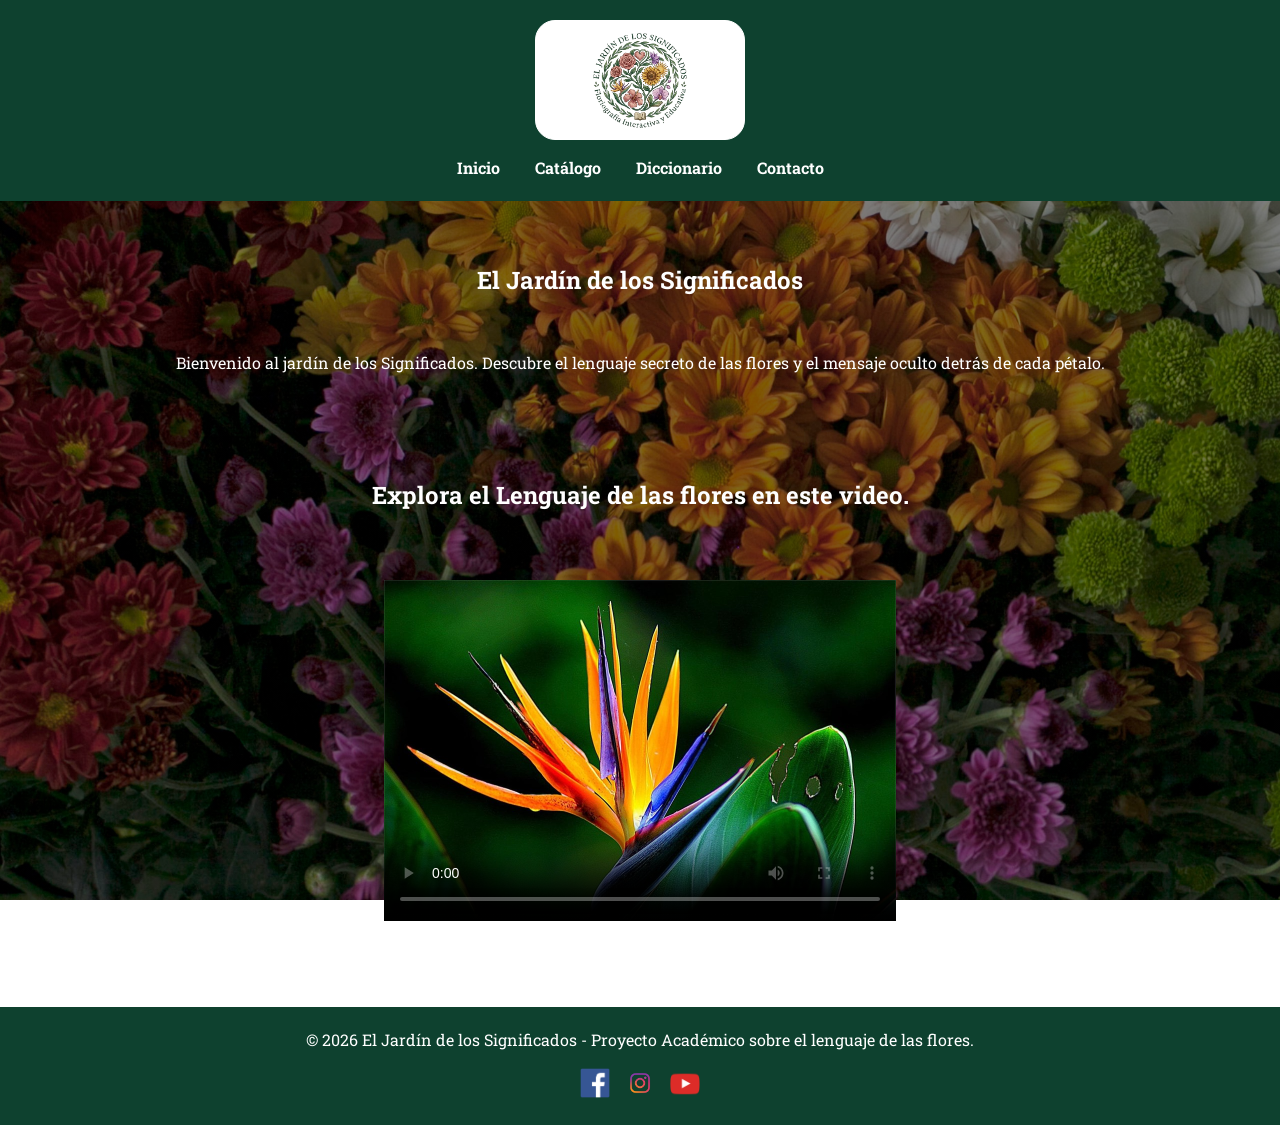
==== index.html @ 72096f06 "Primer Commit" ====
<!DOCTYPE html>
<html lang="es">
<head>
    <meta charset="UTF-8">
    <meta name="viewport" content="width=device-width, initial-scale=1.0">
    <title>El Jardín de los Significados</title>    
    <!-- Icono de la pestaña (Favicon) -->
    <link rel="icon" href="./img/icono-paginaweb.jpg" type="image/png">
    <!-- Vinculación de la hoja de estilos externa -->
    <link rel="stylesheet" href="css/maquillaje.css">
</head>

<body>
    <header class="header-main">
        <div class="logo-container">
            <img src="./img/icono-paginaweb.jpg" alt="Logo de El Jardín de los Significados" class="logo-image">
        </div>        
        <nav class="nav-container">
            <ul class="nav-list">
                <li><a href="index.html" class="active">Inicio</a></li>
                <li><a href="catalogo.html">Catálogo</a></li>
                <li><a href="diccionario.html">Diccionario</a></li>
                <li><a href="contacto.html">Contacto</a></li>
            </ul>
        </nav>
    </header>

    <main>
        <!-- Hero Section -->
        <section class="hero-section">
            <div class="hero-content">
                <h1>El Jardín de los Significados</h1>
                <br><br>
                <p>Bienvenido al jardín de los Significados. Descubre el lenguaje secreto de las flores y el mensaje oculto detrás de cada pétalo.</p>
            </div>
        </section>

        <!-- Sección del Video -->
        <section class="video-section">
            <h2>Explora el Lenguaje de las flores en este video.</h2>
            <br>
            <div class="video-responsive-wrapper">
                <video controls preload="metadata" width="50%" poster="./img/ave-del-paraiso.jpg">
                    <source src="./videos/el-lenguaje-de-las-flores.mp4" type="video/mp4">                    
                </video>
            </div>
        </section>
    </main>

    <footer class="footer-container">
        <p>&copy; 2026 El Jardín de los Significados - Proyecto Académico sobre el lenguaje de las flores.</p>
        <div class="social-icons-container">
            <a href="https://www.facebook.com" target="_blank" aria-label="Visita nuestra página de Facebook"><img src="img/footer/facebook.png" alt="Facebook" class="social-icon"></a>
            <a href="https://www.instagram.com" target="_blank" aria-label="Síguenos en Instagram"><img src="img/footer/instagram.png" alt="Instagram" class="social-icon"></a>
            <a href="https://www.youtube.com" target="_blank" aria-label="Síguenos en Youtube"><img src="img/footer/youtube.png" alt="Youtube" class="social-icon"></a>
        </div>
    </footer>

</body>
</html>
---- css/maquillaje.css ----
@font-face {
    font-family: 'RobotoSlab';
    src: url('../assets/fonts/RobotoSlab-VariableFont_wght.ttf') format('truetype');
    font-weight: 100 900; /* Define el rango de pesos disponibles en la fuente variable */
    font-style: normal;
}

:root {
    --color-fondo: #fdfbf7;
    --color-texto: #333;
    --color-accent: #0e412f; /* Tono naturaleza */
    --glass: rgba(255, 255, 255, 0.2);
}

* {
    margin: 0;
    padding: 0;
    box-sizing: border-box;
}

body {
    font-family: 'RobotoSlab', serif;
    background-image: linear-gradient(rgba(0, 0, 0, 0.5), rgba(0, 0, 0, 0.5)), url('../img/fondo-general-web.jpg');
    background-size: cover;
    background-position: center;
    background-attachment: fixed;
    line-height: 1.6;
    color: white; /* Se ajusta el color del texto para que contraste con el fondo */
    min-height: 100vh;
    display: flex;
    flex-direction: column;
}

main {
    flex: 1;
}

.footer-container {
    display: flex;
    flex-direction: column; /* Apila el texto y los iconos verticalmente */
    justify-content: center; /* Centra el contenido verticalmente */
    align-items: center; /* Centra el contenido horizontalmente */
    padding: 20px;
    background-color: var(--color-accent);
    color: white;
    margin-top: 40px;
    gap: 15px; /* Espacio entre el texto y los iconos */
}

.social-icons-container {
    display: flex;
    gap: 15px; /* Espacio entre los iconos de redes sociales */
}

.social-icon {
    width: 30px; /* Tamaño de los iconos */
    height: 30px;
    object-fit: contain; /* Asegura que la imagen se ajuste sin distorsionarse */
    transition: transform 0.3s ease; /* Suaviza la animación */
}

.social-icon:hover {
    transform: scale(1.2); /* Agranda el icono un 20% al pasar el ratón */
}

.header-main {
    display: flex;
    flex-direction: column; /* Apila el logo sobre el menú de navegación */
    justify-content: center;
    align-items: center;
    padding: 20px;
    background-color: var(--color-accent);
    gap: 15px; /* Espacio entre el logo y los enlaces */
}

.nav-container {
    width: 100%;
    display: flex;
    justify-content: center; /* Centra la lista de enlaces dentro de su contenedor */
}

.logo-image {
    height: 120px; /* Ajusta este valor según qué tan pequeño lo desees */
    width: auto;
    display: block;
    border: 1px solid white; /* Borde de color claro */
    background-color: rgb(255, 255, 255); /* Fondo blanco para resaltar la imagen */
    padding: 5px; /* Espacio entre la imagen y el borde */
    border-radius: 20px; /* Redondea las esquinas del borde */
}

.nav-list {
    display: flex;
    list-style: none;
    gap: 35px;
}   

.nav-list a {
    color: white;
    text-decoration: none;
    font-weight: bold;
    transition: color 0.3s ease; /* Suaviza la transición del color */
}

.nav-list a:hover {
    color: #f0f0f0; /* Un tono crema claro para el efecto hover */
}

.catalog-grid {
    display: grid;
    grid-template-columns: repeat(auto-fill, minmax(250px, 1fr));
    gap: 20px;
    padding: 20px;
    max-width: 1200px;
    margin: 0 auto;
}

.flower-card {
    background: rgba(255, 255, 255, 0.95);
    border-radius: 15px;
    overflow: hidden;
    color: #333;
    box-shadow: 0 4px 15px rgba(0,0,0,0.3);
    transition: transform 0.3s ease, box-shadow 0.3s ease;
    display: flex;
    position: relative; /* Permite que el z-index funcione correctamente al elevarse */
    flex-direction: column;
    animation: fadeInCard 0.6s ease-out; /* Quitamos forwards */
    opacity: 1;
    transform: translateY(0);
}

.flower-card:hover {
    transform: translateY(-15px) scale(1.02); /* Se eleva 15px y crece un 2% */
    box-shadow: 0 20px 40px rgba(0, 0, 0, 0.45); /* Sombra más profunda para simular altura */
    z-index: 10; /* Asegura que la tarjeta no quede detrás de otras al subir */
    cursor: pointer;
}

.flower-card img {
    width: 100%;
    height: 200px;
    object-fit: cover;
}

.flower-info {
    padding: 20px;
    text-align: center;
    flex-grow: 1;
    display: flex;
    flex-direction: column;
    justify-content: space-between;
    gap: 10px;
}

.category-tag {
    font-size: 0.75rem;
    background-color: var(--color-accent);
    color: white;
    padding: 4px 12px;
    border-radius: 20px;
    display: inline-block;
    align-self: center;
    text-transform: uppercase;
    letter-spacing: 1px;
}

.btn-view-more {
    background-color: var(--color-accent);
    color: white;
    border: none;
    padding: 10px 20px;
    border-radius: 25px;
    cursor: pointer;
    font-family: 'RobotoSlab', serif;
    font-weight: bold;
    transition: background 0.3s ease;
}

.btn-view-more:hover {
    background-color: #033a25;
}

.modal {
    background: rgba(0, 0, 0, 0.8); /* Fondo oscuro para el overlay */
    position: fixed;
    top: 0;
    left: 0;
    width: 100%;
    height: 100%;
    display: flex;
    justify-content: center;
    align-items: center;
    z-index: 1000;
}

#modal-content-wrapper {
    background: white;
    color: #333;
    padding: 20px;
    border-radius: 20px;
    max-width: 500px;
    width: 90%;
    position: relative;
    box-shadow: 0 10px 40px rgba(0,0,0,0.5);
}

#modal-content {
    display: flex;
    flex-direction: column;
    align-items: center; /* Centra los elementos hijos (imagen, h2, div.modal-info) horizontalmente */
    text-align: center; /* Centra el texto dentro de los elementos hijos */
}

.modal-image {
    display: block;
    margin: 0 auto 20px auto; /* Centra la imagen y da espacio abajo */
    max-width: 280px; /* Tamaño mediano */
    width: 100%;
    height: auto;
    border-radius: 12px;
    box-shadow: 0 4px 10px rgba(0,0,0,0.1);
}

.btn-close {
    position: absolute;
    top: 15px;
    right: 15px;
    background: none;
    border: none;
    font-size: 2rem;
    cursor: pointer;
    color: #888;
    line-height: 1;
}

.modal-info {
    text-align: center;
    margin-top: 20px;
}

.hero-section {
    text-align: center;
    padding: 60px 20px;
}

.hero-section h1, 
.hero-section p {
    animation: fadeInCard 0.8s ease-out;
}

.video-section {
    display: flex;
    flex-direction: column;
    align-items: center;
    text-align: center;
    padding: 40px 20px;
    gap: 20px;
}

.video-section h2,
.video-responsive-wrapper {
    animation: fadeInCard 0.8s ease-out;
}

.emotion-group {
    padding: 20px;
    margin-bottom: 40px;
}

.emotion-group h2 {
    color: white;
    margin-bottom: 20px;
    border-bottom: 2px solid var(--color-accent);
    padding-bottom: 10px;
    animation: fadeInCard 0.8s ease-out;
}

.video-section video {
    max-width: 100%; /* Asegura que el video no se desborde */
}

.filters {
    text-align: center;
    padding: 40px 20px;
    color: white;
}

.filter-buttons {
    display: flex;
    justify-content: center;
    gap: 15px;
    flex-wrap: wrap; /* Permite que los botones se acomoden en varias filas en móviles */
    margin-top: 20px;
}

.filter-buttons button {
    background-color: var(--color-accent);
    color: white;
    border: 1px solid white;
    padding: 10px 25px;
    border-radius: 25px;
    cursor: pointer;
    font-family: 'RobotoSlab', serif;
    font-weight: bold;
    transition: all 0.3s ease;
}

.filter-buttons button:hover {
    background-color: white;
    color: var(--color-accent);
    transform: translateY(-3px);
}

/* Animación de entrada para las tarjetas */
@keyframes fadeInCard {
    from {
        opacity: 0;
        transform: translateY(20px);
    }
}

.search-container {
    margin-top: 30px;
    display: flex;
    justify-content: center;
}

#emotion-search {
    width: 80%;
    max-width: 500px;
    padding: 12px 25px;
    border-radius: 30px;
    border: 2px solid white;
    background: rgba(255, 255, 255, 0.1);
    color: white;
    font-family: 'RobotoSlab', serif;
    font-size: 1rem;
    outline: none;
    transition: all 0.3s ease;
}

#emotion-search::placeholder {
    color: rgba(255, 255, 255, 0.7);
}

#emotion-search:focus {
    background: rgba(255, 255, 255, 0.2);
    border-color: var(--color-accent);
    box-shadow: 0 0 15px rgba(255, 255, 255, 0.2);
}

/* --- MEDIA QUERIES PARA DISPOSITIVOS MÓVILES --- */
@media (max-width: 768px) {
    .logo-image {
        height: 80px; /* Logo más pequeño en móviles */
    }

    .nav-list {
        gap: 15px; /* Reducimos el espacio entre enlaces */
        flex-wrap: wrap; /* Si no caben, bajan a la siguiente línea */
        justify-content: center;
    }

    .hero-section h1 {
        font-size: 1.8rem; /* Título más acorde al tamaño de pantalla */
    }

    .video-section video {
        width: 95% !important; /* El video ocupa casi todo el ancho en celulares */
    }

    .filter-buttons {
        gap: 10px;
    }

    .filter-buttons button {
        padding: 8px 15px;
        font-size: 0.9rem;
    }

    .footer-container {
        text-align: center;
    }
}

/* --- Estilos para la página de Contacto --- */
.contact-form-section {
    padding: 40px 20px;
    max-width: 700px;
    margin: 40px auto;
    background: rgba(255, 255, 255, 0.95); /* Fondo claro para el formulario */
    border-radius: 20px;
    box-shadow: 0 8px 20px rgba(0, 0, 0, 0.2);
    color: #333; /* Texto oscuro para contraste */
    animation: fadeInCard 0.8s ease-out;
}

.contact-form {
    display: flex;
    flex-direction: column;
    gap: 20px;
}

.form-group {
    display: flex;
    flex-direction: column;
}

.form-group label {
    font-family: 'RobotoSlab', serif;
    font-weight: bold;
    margin-bottom: 8px;
    color: var(--color-accent); /* Color de acento para las etiquetas */
    font-size: 1.1rem;
}

.form-group input[type="text"],
.form-group input[type="email"],
.form-group textarea {
    padding: 12px 15px;
    border: 1px solid #ccc;
    border-radius: 8px;
    font-family: 'RobotoSlab', serif;
    font-size: 1rem;
    color: #333;
    background-color: #f9f9f9;
    transition: border-color 0.3s ease, box-shadow 0.3s ease;
}

.form-group input[type="text"]:focus,
.form-group input[type="email"]:focus,
.form-group textarea:focus {
    border-color: var(--color-accent);
    box-shadow: 0 0 8px rgba(14, 65, 47, 0.2); /* Sombra suave con color de acento */
    outline: none;
}

.btn-submit {
    background-color: var(--color-accent);
    color: white;
    border: none;
    padding: 15px 30px;
    border-radius: 25px;
    cursor: pointer;
    font-family: 'RobotoSlab', serif;
    font-weight: bold;
    font-size: 1.1rem;
    transition: background-color 0.3s ease, transform 0.2s ease;
    align-self: center; /* Centra el botón */
}

.btn-submit:hover {
    background-color: #033a25;
    transform: translateY(-3px);
}

/* Media Queries para el formulario en móviles */
@media (max-width: 600px) {
    .contact-form-section {
        margin: 20px 10px;
        padding: 20px;
    }

    .form-group label {
        font-size: 1rem;
    }

    .form-group input[type="text"],
    .form-group input[type="email"],
    .form-group textarea {
        padding: 10px 12px;
        font-size: 0.9rem;
    }

    .btn-submit {
        padding: 12px 25px;
        font-size: 1rem;
    }
}

.empty-message {
    display: none;
    text-align: center;
    padding: 40px;
    font-size: 1.2rem;
    color: rgba(255, 255, 255, 0.9);
    background: rgba(255, 255, 255, 0.1);
    border-radius: 20px;
    margin: 20px auto;
    max-width: 600px;
}
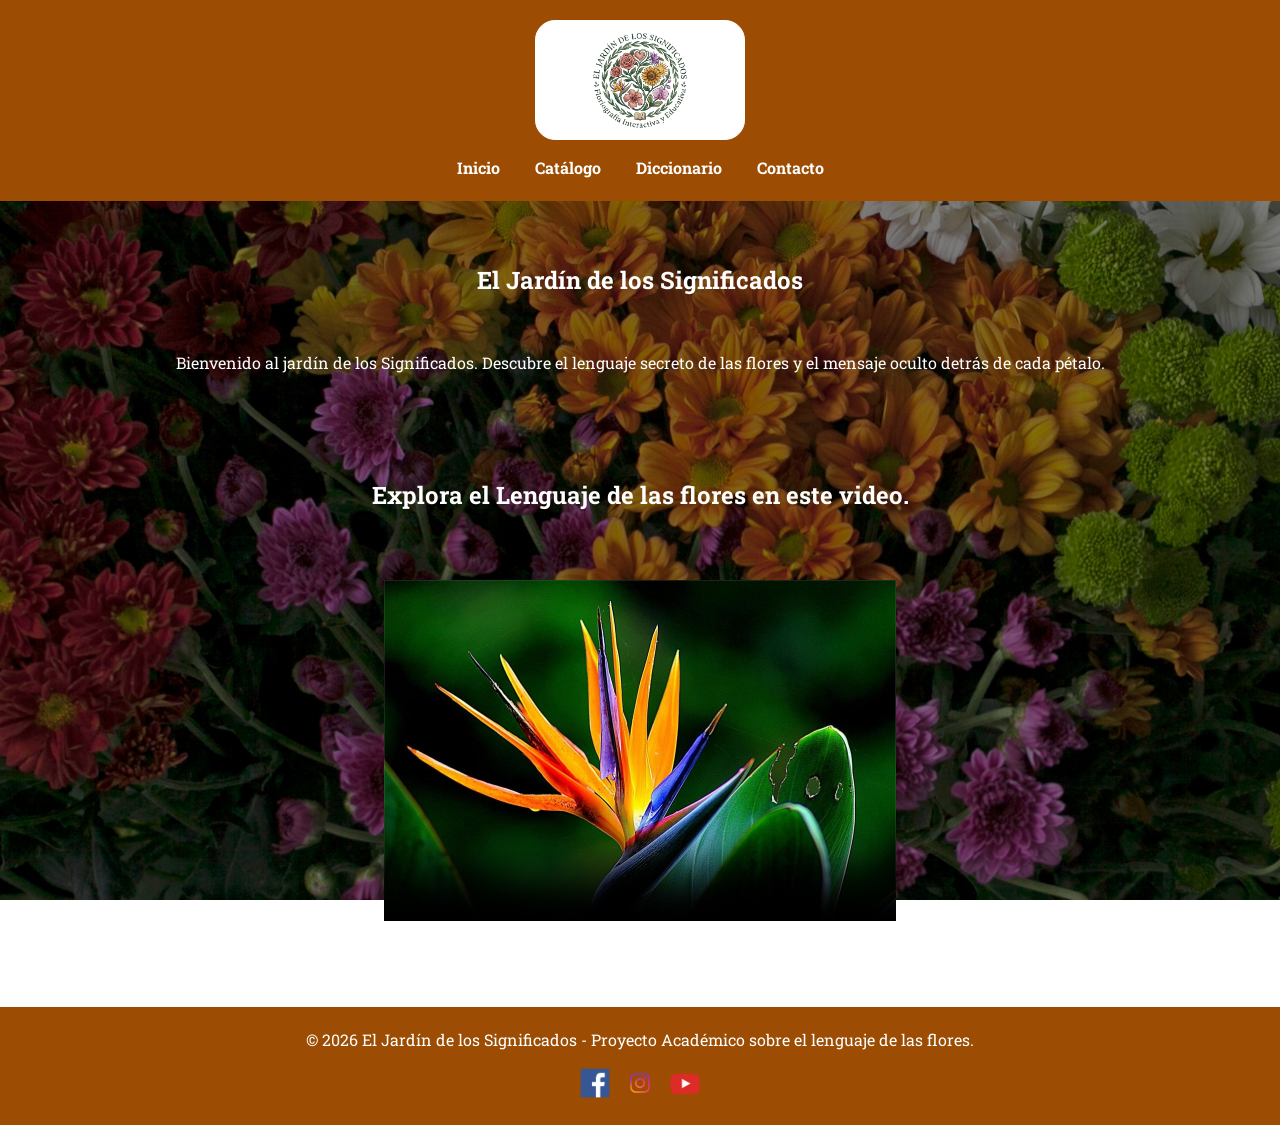
==== commit a67b4e13: "cambios generales" ====
--- a/index.html
+++ b/index.html
@@ -11,13 +11,13 @@
 </head>
 
 <body>
-    <header class="header-main">
-        <div class="logo-container">
-            <img src="./img/icono-paginaweb.jpg" alt="Logo de El Jardín de los Significados" class="logo-image">
+    <header class="cabecera-principal">
+        <div class="contenedor-logo">
+            <img src="./img/icono-paginaweb.jpg" alt="Logo de El Jardín de los Significados" class="imagen-logo">
         </div>        
-        <nav class="nav-container">
-            <ul class="nav-list">
-                <li><a href="index.html" class="active">Inicio</a></li>
+        <nav class="contenedor-navegacion">
+            <ul class="lista-navegacion">
+                <li><a href="index.html" class="activo">Inicio</a></li>
                 <li><a href="catalogo.html">Catálogo</a></li>
                 <li><a href="diccionario.html">Diccionario</a></li>
                 <li><a href="contacto.html">Contacto</a></li>
@@ -27,8 +27,8 @@
 
     <main>
         <!-- Hero Section -->
-        <section class="hero-section">
-            <div class="hero-content">
+        <section class="seccion-hero">
+            <div class="contenido-hero">
                 <h1>El Jardín de los Significados</h1>
                 <br><br>
                 <p>Bienvenido al jardín de los Significados. Descubre el lenguaje secreto de las flores y el mensaje oculto detrás de cada pétalo.</p>
@@ -36,10 +36,10 @@
         </section>
 
         <!-- Sección del Video -->
-        <section class="video-section">
+        <section class="seccion-video">
             <h2>Explora el Lenguaje de las flores en este video.</h2>
             <br>
-            <div class="video-responsive-wrapper">
+            <div class="envoltura-video-responsivo">
                 <video controls preload="metadata" width="50%" poster="./img/ave-del-paraiso.jpg">
                     <source src="./videos/el-lenguaje-de-las-flores.mp4" type="video/mp4">                    
                 </video>
@@ -47,12 +47,12 @@
         </section>
     </main>
 
-    <footer class="footer-container">
+    <footer class="contenedor-pie">
         <p>&copy; 2026 El Jardín de los Significados - Proyecto Académico sobre el lenguaje de las flores.</p>
-        <div class="social-icons-container">
-            <a href="https://www.facebook.com" target="_blank" aria-label="Visita nuestra página de Facebook"><img src="img/footer/facebook.png" alt="Facebook" class="social-icon"></a>
-            <a href="https://www.instagram.com" target="_blank" aria-label="Síguenos en Instagram"><img src="img/footer/instagram.png" alt="Instagram" class="social-icon"></a>
-            <a href="https://www.youtube.com" target="_blank" aria-label="Síguenos en Youtube"><img src="img/footer/youtube.png" alt="Youtube" class="social-icon"></a>
+        <div class="contenedor-iconos-sociales">
+            <a href="https://www.facebook.com" target="_blank" aria-label="Visita nuestra página de Facebook"><img src="img/footer/facebook.png" alt="Facebook" class="icono-social"></a>
+            <a href="https://www.instagram.com" target="_blank" aria-label="Síguenos en Instagram"><img src="img/footer/instagram.png" alt="Instagram" class="icono-social"></a>
+            <a href="https://www.youtube.com" target="_blank" aria-label="Síguenos en Youtube"><img src="img/footer/youtube.png" alt="Youtube" class="icono-social"></a>
         </div>
     </footer>
 
--- a/css/maquillaje.css
+++ b/css/maquillaje.css
@@ -8,7 +8,7 @@
 :root {
     --color-fondo: #fdfbf7;
     --color-texto: #333;
-    --color-accent: #0e412f; /* Tono naturaleza */
+    --color-accent: #9c4d03; /* Tono naturaleza */
     --glass: rgba(255, 255, 255, 0.2);
 }
 
@@ -35,7 +35,7 @@
     flex: 1;
 }
 
-.footer-container {
+.contenedor-pie {
     display: flex;
     flex-direction: column; /* Apila el texto y los iconos verticalmente */
     justify-content: center; /* Centra el contenido verticalmente */
@@ -47,23 +47,23 @@
     gap: 15px; /* Espacio entre el texto y los iconos */
 }
 
-.social-icons-container {
+.contenedor-iconos-sociales {
     display: flex;
     gap: 15px; /* Espacio entre los iconos de redes sociales */
 }
 
-.social-icon {
+.icono-social {
     width: 30px; /* Tamaño de los iconos */
     height: 30px;
     object-fit: contain; /* Asegura que la imagen se ajuste sin distorsionarse */
     transition: transform 0.3s ease; /* Suaviza la animación */
 }
 
-.social-icon:hover {
+.icono-social:hover {
     transform: scale(1.2); /* Agranda el icono un 20% al pasar el ratón */
 }
 
-.header-main {
+.cabecera-principal {
     display: flex;
     flex-direction: column; /* Apila el logo sobre el menú de navegación */
     justify-content: center;
@@ -73,13 +73,14 @@
     gap: 15px; /* Espacio entre el logo y los enlaces */
 }
 
-.nav-container {
+.contenedor-navegacion {
     width: 100%;
     display: flex;
     justify-content: center; /* Centra la lista de enlaces dentro de su contenedor */
 }
 
-.logo-image {
+
+.imagen-logo {
     height: 120px; /* Ajusta este valor según qué tan pequeño lo desees */
     width: auto;
     display: block;
@@ -89,24 +90,24 @@
     border-radius: 20px; /* Redondea las esquinas del borde */
 }
 
-.nav-list {
+.lista-navegacion {
     display: flex;
     list-style: none;
     gap: 35px;
 }   
 
-.nav-list a {
+.lista-navegacion a {
     color: white;
     text-decoration: none;
     font-weight: bold;
     transition: color 0.3s ease; /* Suaviza la transición del color */
 }
 
-.nav-list a:hover {
+.lista-navegacion a:hover {
     color: #f0f0f0; /* Un tono crema claro para el efecto hover */
 }
 
-.catalog-grid {
+.rejilla-catalogo {
     display: grid;
     grid-template-columns: repeat(auto-fill, minmax(250px, 1fr));
     gap: 20px;
@@ -115,7 +116,7 @@
     margin: 0 auto;
 }
 
-.flower-card {
+.tarjeta-flor {
     background: rgba(255, 255, 255, 0.95);
     border-radius: 15px;
     overflow: hidden;
@@ -125,25 +126,25 @@
     display: flex;
     position: relative; /* Permite que el z-index funcione correctamente al elevarse */
     flex-direction: column;
-    animation: fadeInCard 0.6s ease-out; /* Quitamos forwards */
+    animation: aparecerTarjeta 0.6s ease-out; /* Quitamos forwards */
     opacity: 1;
     transform: translateY(0);
 }
 
-.flower-card:hover {
+.tarjeta-flor:hover {
     transform: translateY(-15px) scale(1.02); /* Se eleva 15px y crece un 2% */
     box-shadow: 0 20px 40px rgba(0, 0, 0, 0.45); /* Sombra más profunda para simular altura */
     z-index: 10; /* Asegura que la tarjeta no quede detrás de otras al subir */
     cursor: pointer;
 }
 
-.flower-card img {
+.tarjeta-flor img {
     width: 100%;
     height: 200px;
     object-fit: cover;
 }
 
-.flower-info {
+.info-flor {
     padding: 20px;
     text-align: center;
     flex-grow: 1;
@@ -153,7 +154,7 @@
     gap: 10px;
 }
 
-.category-tag {
+.etiqueta-categoria {
     font-size: 0.75rem;
     background-color: var(--color-accent);
     color: white;
@@ -165,7 +166,7 @@
     letter-spacing: 1px;
 }
 
-.btn-view-more {
+.btn-ver-mas {
     background-color: var(--color-accent);
     color: white;
     border: none;
@@ -177,7 +178,7 @@
     transition: background 0.3s ease;
 }
 
-.btn-view-more:hover {
+.btn-ver-mas:hover {
     background-color: #033a25;
 }
 
@@ -194,7 +195,7 @@
     z-index: 1000;
 }
 
-#modal-content-wrapper {
+#envoltura-contenido-modal {
     background: white;
     color: #333;
     padding: 20px;
@@ -205,14 +206,14 @@
     box-shadow: 0 10px 40px rgba(0,0,0,0.5);
 }
 
-#modal-content {
+#contenido-modal {
     display: flex;
     flex-direction: column;
     align-items: center; /* Centra los elementos hijos (imagen, h2, div.modal-info) horizontalmente */
     text-align: center; /* Centra el texto dentro de los elementos hijos */
 }
 
-.modal-image {
+.imagen-modal {
     display: block;
     margin: 0 auto 20px auto; /* Centra la imagen y da espacio abajo */
     max-width: 280px; /* Tamaño mediano */
@@ -222,7 +223,7 @@
     box-shadow: 0 4px 10px rgba(0,0,0,0.1);
 }
 
-.btn-close {
+.btn-cerrar {
     position: absolute;
     top: 15px;
     right: 15px;
@@ -234,22 +235,22 @@
     line-height: 1;
 }
 
-.modal-info {
+.info-modal {
     text-align: center;
     margin-top: 20px;
 }
 
-.hero-section {
+.seccion-hero {
     text-align: center;
     padding: 60px 20px;
 }
 
-.hero-section h1, 
-.hero-section p {
-    animation: fadeInCard 0.8s ease-out;
-}
-
-.video-section {
+.seccion-hero h1, 
+.seccion-hero p {
+    animation: aparecerTarjeta 0.8s ease-out;
+}
+
+.seccion-video {
     display: flex;
     flex-direction: column;
     align-items: center;
@@ -258,35 +259,35 @@
     gap: 20px;
 }
 
-.video-section h2,
-.video-responsive-wrapper {
-    animation: fadeInCard 0.8s ease-out;
-}
-
-.emotion-group {
+.seccion-video h2,
+.envoltura-video-responsivo {
+    animation: aparecerTarjeta 0.8s ease-out;
+}
+
+.grupo-emocion {
     padding: 20px;
     margin-bottom: 40px;
 }
 
-.emotion-group h2 {
+.grupo-emocion h2 {
     color: white;
     margin-bottom: 20px;
     border-bottom: 2px solid var(--color-accent);
     padding-bottom: 10px;
-    animation: fadeInCard 0.8s ease-out;
-}
-
-.video-section video {
+    animation: aparecerTarjeta 0.8s ease-out;
+}
+
+.seccion-video video {
     max-width: 100%; /* Asegura que el video no se desborde */
 }
 
-.filters {
+.filtros {
     text-align: center;
     padding: 40px 20px;
     color: white;
 }
 
-.filter-buttons {
+.botones-filtro {
     display: flex;
     justify-content: center;
     gap: 15px;
@@ -294,7 +295,7 @@
     margin-top: 20px;
 }
 
-.filter-buttons button {
+.botones-filtro button {
     background-color: var(--color-accent);
     color: white;
     border: 1px solid white;
@@ -306,27 +307,27 @@
     transition: all 0.3s ease;
 }
 
-.filter-buttons button:hover {
+.botones-filtro button:hover {
     background-color: white;
     color: var(--color-accent);
     transform: translateY(-3px);
 }
 
 /* Animación de entrada para las tarjetas */
-@keyframes fadeInCard {
+@keyframes aparecerTarjeta {
     from {
         opacity: 0;
         transform: translateY(20px);
     }
 }
 
-.search-container {
+.contenedor-buscador {
     margin-top: 30px;
     display: flex;
     justify-content: center;
 }
 
-#emotion-search {
+#buscador-emociones {
     width: 80%;
     max-width: 500px;
     padding: 12px 25px;
@@ -340,11 +341,11 @@
     transition: all 0.3s ease;
 }
 
-#emotion-search::placeholder {
+#buscador-emociones::placeholder {
     color: rgba(255, 255, 255, 0.7);
 }
 
-#emotion-search:focus {
+#buscador-emociones:focus {
     background: rgba(255, 255, 255, 0.2);
     border-color: var(--color-accent);
     box-shadow: 0 0 15px rgba(255, 255, 255, 0.2);
@@ -352,40 +353,40 @@
 
 /* --- MEDIA QUERIES PARA DISPOSITIVOS MÓVILES --- */
 @media (max-width: 768px) {
-    .logo-image {
+    .imagen-logo {
         height: 80px; /* Logo más pequeño en móviles */
     }
 
-    .nav-list {
+    .lista-navegacion {
         gap: 15px; /* Reducimos el espacio entre enlaces */
         flex-wrap: wrap; /* Si no caben, bajan a la siguiente línea */
         justify-content: center;
     }
 
-    .hero-section h1 {
+    .seccion-hero h1 {
         font-size: 1.8rem; /* Título más acorde al tamaño de pantalla */
     }
 
-    .video-section video {
+    .seccion-video video {
         width: 95% !important; /* El video ocupa casi todo el ancho en celulares */
     }
 
-    .filter-buttons {
+    .botones-filtro {
         gap: 10px;
     }
 
-    .filter-buttons button {
+    .botones-filtro button {
         padding: 8px 15px;
         font-size: 0.9rem;
     }
 
-    .footer-container {
+    .contenedor-pie {
         text-align: center;
     }
 }
 
 /* --- Estilos para la página de Contacto --- */
-.contact-form-section {
+.seccion-formulario-contacto {
     padding: 40px 20px;
     max-width: 700px;
     margin: 40px auto;
@@ -393,21 +394,21 @@
     border-radius: 20px;
     box-shadow: 0 8px 20px rgba(0, 0, 0, 0.2);
     color: #333; /* Texto oscuro para contraste */
-    animation: fadeInCard 0.8s ease-out;
-}
-
-.contact-form {
+    animation: aparecerTarjeta 0.8s ease-out;
+}
+
+.formulario-contacto {
     display: flex;
     flex-direction: column;
     gap: 20px;
 }
 
-.form-group {
-    display: flex;
-    flex-direction: column;
-}
-
-.form-group label {
+.grupo-formulario {
+    display: flex;
+    flex-direction: column;
+}
+
+.grupo-formulario label {
     font-family: 'RobotoSlab', serif;
     font-weight: bold;
     margin-bottom: 8px;
@@ -415,9 +416,9 @@
     font-size: 1.1rem;
 }
 
-.form-group input[type="text"],
-.form-group input[type="email"],
-.form-group textarea {
+.grupo-formulario input[type="text"],
+.grupo-formulario input[type="email"],
+.grupo-formulario textarea {
     padding: 12px 15px;
     border: 1px solid #ccc;
     border-radius: 8px;
@@ -428,15 +429,15 @@
     transition: border-color 0.3s ease, box-shadow 0.3s ease;
 }
 
-.form-group input[type="text"]:focus,
-.form-group input[type="email"]:focus,
-.form-group textarea:focus {
+.grupo-formulario input[type="text"]:focus,
+.grupo-formulario input[type="email"]:focus,
+.grupo-formulario textarea:focus {
     border-color: var(--color-accent);
     box-shadow: 0 0 8px rgba(14, 65, 47, 0.2); /* Sombra suave con color de acento */
     outline: none;
 }
 
-.btn-submit {
+.btn-enviar {
     background-color: var(--color-accent);
     color: white;
     border: none;
@@ -450,36 +451,36 @@
     align-self: center; /* Centra el botón */
 }
 
-.btn-submit:hover {
+.btn-enviar:hover {
     background-color: #033a25;
     transform: translateY(-3px);
 }
 
 /* Media Queries para el formulario en móviles */
 @media (max-width: 600px) {
-    .contact-form-section {
+    .seccion-formulario-contacto {
         margin: 20px 10px;
         padding: 20px;
     }
 
-    .form-group label {
+    .grupo-formulario label {
         font-size: 1rem;
     }
 
-    .form-group input[type="text"],
-    .form-group input[type="email"],
-    .form-group textarea {
+    .grupo-formulario input[type="text"],
+    .grupo-formulario input[type="email"],
+    .grupo-formulario textarea {
         padding: 10px 12px;
         font-size: 0.9rem;
     }
 
-    .btn-submit {
+    .btn-enviar {
         padding: 12px 25px;
         font-size: 1rem;
     }
 }
 
-.empty-message {
+.mensaje-vacio {
     display: none;
     text-align: center;
     padding: 40px;
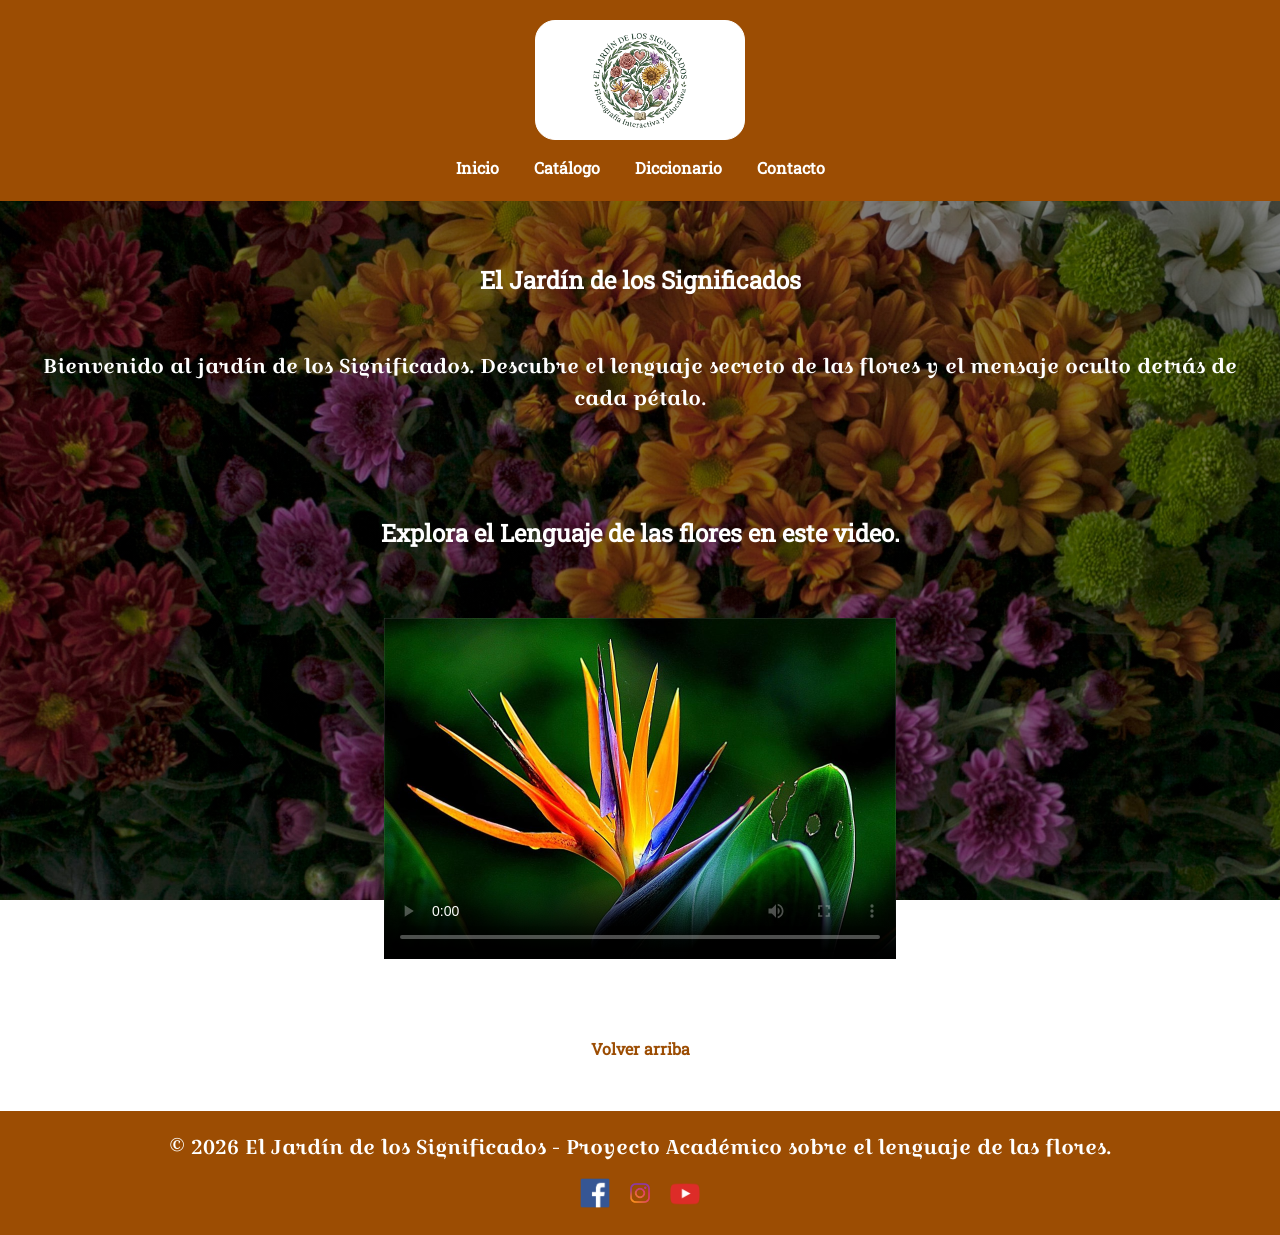
==== commit 65fdfddb: "Ultimos Cambios" ====
--- a/index.html
+++ b/index.html
@@ -10,7 +10,7 @@
     <link rel="stylesheet" href="css/maquillaje.css">
 </head>
 
-<body>
+<body id="inicioarriba">
     <header class="cabecera-principal">
         <div class="contenedor-logo">
             <img src="./img/icono-paginaweb.jpg" alt="Logo de El Jardín de los Significados" class="imagen-logo">
@@ -37,7 +37,7 @@
 
         <!-- Sección del Video -->
         <section class="seccion-video">
-            <h2>Explora el Lenguaje de las flores en este video.</h2>
+            <h1>Explora el Lenguaje de las flores en este video.</h1>
             <br>
             <div class="envoltura-video-responsivo">
                 <video controls preload="metadata" width="50%" poster="./img/ave-del-paraiso.jpg">
@@ -45,6 +45,7 @@
                 </video>
             </div>
         </section>
+        <a href="#inicioarriba" class="boton-arriba">Volver arriba</a>
     </main>
 
     <footer class="contenedor-pie">
--- a/css/maquillaje.css
+++ b/css/maquillaje.css
@@ -1,39 +1,53 @@
 @font-face {
     font-family: 'RobotoSlab';
     src: url('../assets/fonts/RobotoSlab-VariableFont_wght.ttf') format('truetype');
-    font-weight: 100 900; /* Define el rango de pesos disponibles en la fuente variable */
+    font-weight: normal; 
     font-style: normal;
 }
 
-:root {
+@font-face {
+    font-family: 'CroissantOne';
+    src: url('../assets/fonts/CroissantOne-Regular.ttf') format('truetype');
+    font-weight: normal;
+    font-style: normal;
+}
+
+:root { /* Variables de color para mantener una paleta coherente en todo el sitio */
     --color-fondo: #fdfbf7;
     --color-texto: #333;
-    --color-accent: #9c4d03; /* Tono naturaleza */
-    --glass: rgba(255, 255, 255, 0.2);
-}
-
-* {
+    --color-accent: #9c4d03; 
+    --glass: rgba(255, 255, 255, 0.2); /* Un fondo translúcido para elementos como el buscador */
+}
+
+
+* { /* Reseteo básico para eliminar márgenes y padding predeterminados */
     margin: 0;
     padding: 0;
     box-sizing: border-box;
 }
 
 body {
-    font-family: 'RobotoSlab', serif;
+    font-family: 'RobotoSlab', serif; /* Fuente principal para el cuerpo del sitio */
     background-image: linear-gradient(rgba(0, 0, 0, 0.5), rgba(0, 0, 0, 0.5)), url('../img/fondo-general-web.jpg');
-    background-size: cover;
-    background-position: center;
-    background-attachment: fixed;
-    line-height: 1.6;
+    background-size: cover; /* Asegura que la imagen cubra todo el fondo sin distorsionarse */
+    background-position: center; /* Centra la imagen */
+    background-attachment: fixed; /* Hace que la imagen de fondo se quede fija al hacer scroll */
+    line-height: 1.6; /* Mejora la legibilidad del texto */
     color: white; /* Se ajusta el color del texto para que contraste con el fondo */
-    min-height: 100vh;
-    display: flex;
-    flex-direction: column;
+    min-height: 100vh; /* Asegura que el cuerpo ocupe al menos toda la altura de la ventana */
+    display: flex;
+    flex-direction: column;
+}
+
+p {
+    font-family: 'CroissantOne', serif;
+    font-size: 20px; /* Tamaño de letra*/
 }
 
 main {
     flex: 1;
 }
+
 
 .contenedor-pie {
     display: flex;
@@ -41,10 +55,30 @@
     justify-content: center; /* Centra el contenido verticalmente */
     align-items: center; /* Centra el contenido horizontalmente */
     padding: 20px;
-    background-color: var(--color-accent);
-    color: white;
+    background-color: var(--color-accent); /* Fondo de color de acento para el pie de página */
+    color: white; /* Color de texto blanco para contraste */
     margin-top: 40px;
     gap: 15px; /* Espacio entre el texto y los iconos */
+}
+
+.boton-arriba {
+    display: inline-block;
+    position: relative;
+    left: 50%;
+    transform: translateX(-50%);
+    margin: 20px 0 0;
+    padding: 10px 20px;
+    border-radius: 999px;
+    background-color: white;
+    color: var(--color-accent);
+    text-decoration: none;
+    font-weight: bold;
+    transition: transform 0.2s ease, background-color 0.2s ease;
+}
+
+.boton-arriba:hover {
+    transform: translate(-50%, -4px);
+    background-color: #f1e7d3;
 }
 
 .contenedor-iconos-sociales {
@@ -74,7 +108,7 @@
 }
 
 .contenedor-navegacion {
-    width: 100%;
+    width: 100%; 
     display: flex;
     justify-content: center; /* Centra la lista de enlaces dentro de su contenedor */
 }
@@ -83,7 +117,7 @@
 .imagen-logo {
     height: 120px; /* Ajusta este valor según qué tan pequeño lo desees */
     width: auto;
-    display: block;
+    display: block; /* Elimina el espacio debajo de la imagen */
     border: 1px solid white; /* Borde de color claro */
     background-color: rgb(255, 255, 255); /* Fondo blanco para resaltar la imagen */
     padding: 5px; /* Espacio entre la imagen y el borde */
@@ -108,7 +142,7 @@
 }
 
 .rejilla-catalogo {
-    display: grid;
+    display: grid; /* Utilizamos CSS Grid para crear una rejilla flexible y responsiva */
     grid-template-columns: repeat(auto-fill, minmax(250px, 1fr));
     gap: 20px;
     padding: 20px;
@@ -179,12 +213,14 @@
 }
 
 .btn-ver-mas:hover {
-    background-color: #033a25;
-}
+    background-color: var(--color-fondo);
+    color: var(--color-accent);
+}
+
 
 .modal {
     background: rgba(0, 0, 0, 0.8); /* Fondo oscuro para el overlay */
-    position: fixed;
+    position: fixed; 
     top: 0;
     left: 0;
     width: 100%;
@@ -194,6 +230,7 @@
     align-items: center;
     z-index: 1000;
 }
+
 
 #envoltura-contenido-modal {
     background: white;
@@ -333,7 +370,7 @@
     padding: 12px 25px;
     border-radius: 30px;
     border: 2px solid white;
-    background: rgba(255, 255, 255, 0.1);
+    background: var(--glass);
     color: white;
     font-family: 'RobotoSlab', serif;
     font-size: 1rem;
@@ -346,7 +383,7 @@
 }
 
 #buscador-emociones:focus {
-    background: rgba(255, 255, 255, 0.2);
+    background: rgba(255, 255, 255, 0.3); /* Un poco más claro al enfocar */
     border-color: var(--color-accent);
     box-shadow: 0 0 15px rgba(255, 255, 255, 0.2);
 }
@@ -452,7 +489,8 @@
 }
 
 .btn-enviar:hover {
-    background-color: #033a25;
+    background-color: var(--color-fondo);
+    color: var(--color-accent);
     transform: translateY(-3px);
 }
 
